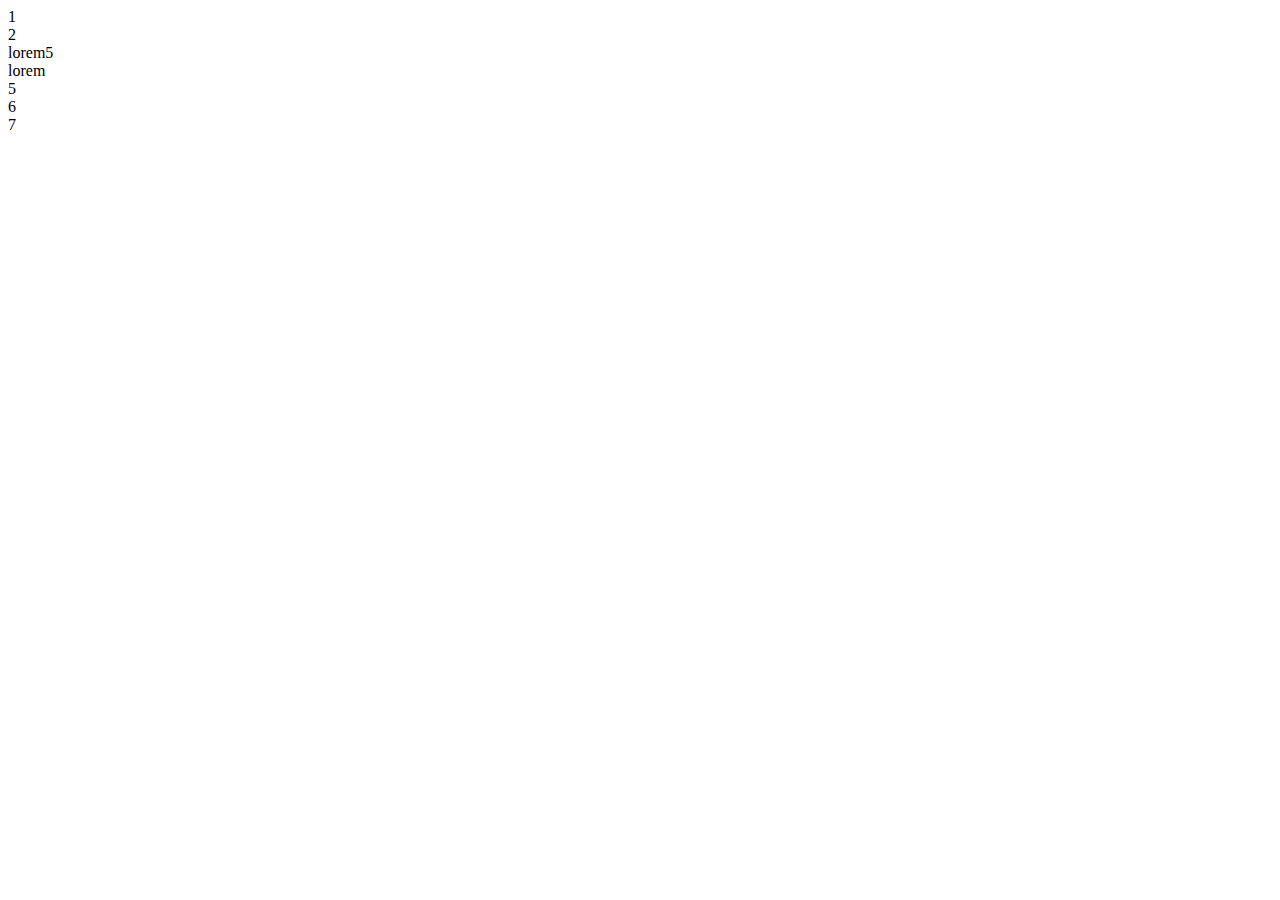
==== grid.html @ 18162899 "grid.html" ====
<!DOCTYPE html>
<html lang="en">
<head>
    <meta charset="UTF-8">
    <meta http-equiv="X-UA-Compatible" content="IE=edge">
    <meta name="viewport" content="width=device-width, initial-scale=1.0">
    <title>Grid</title>
</head>
<body>
    <div class="container">
        <div class="block 1">1</div>
        <div class="block 2">2</div>
        <div class="block 3">lorem5</div>
        <div class="block 4">lorem</div>
        <div class="block 5">5</div>
        <div class="block 6">6</div>
        <div class="block 7">7</div>
    </div>
</body>
</html>
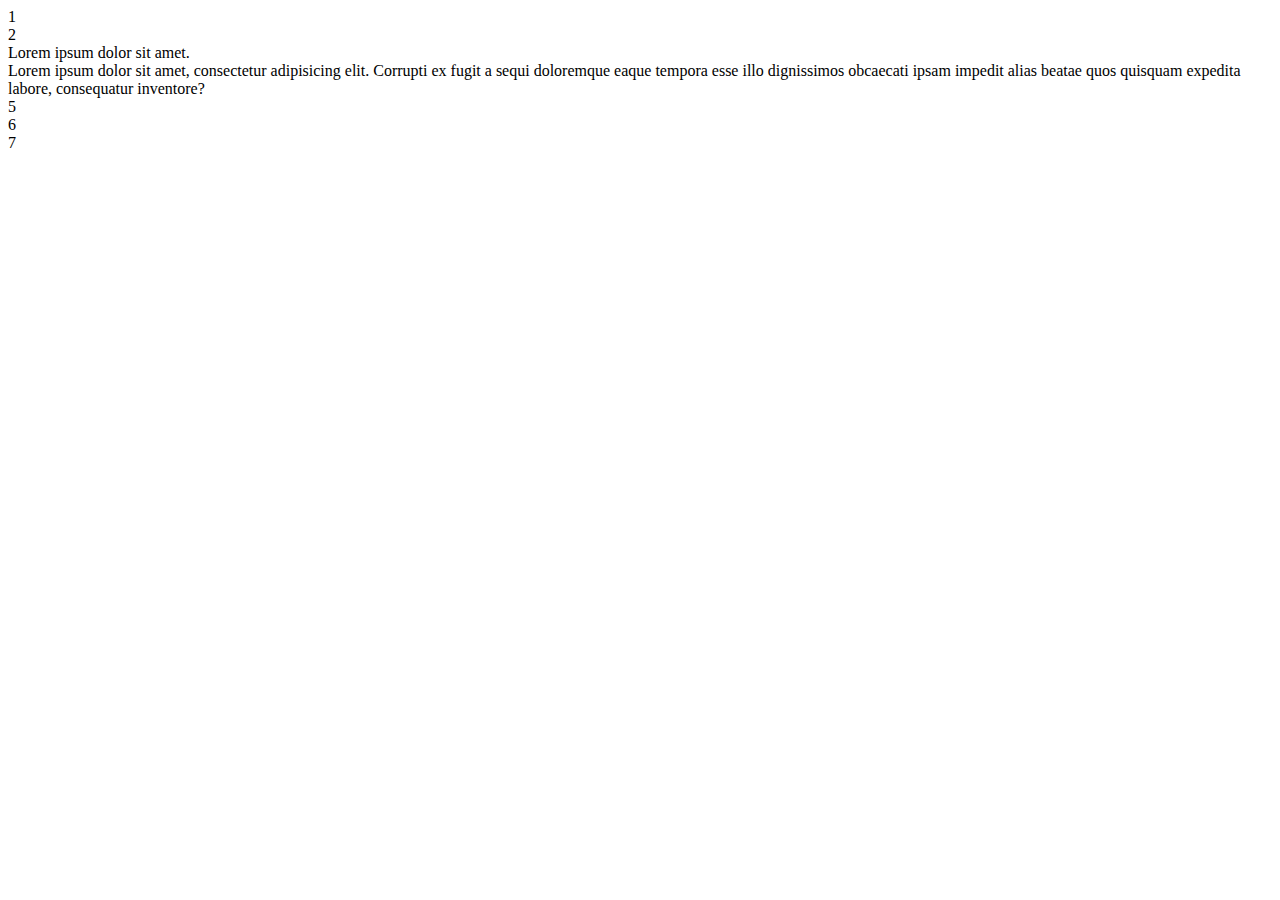
==== commit d37fab65: "lorem" ====
--- a/grid.html
+++ b/grid.html
@@ -10,8 +10,8 @@
     <div class="container">
         <div class="block 1">1</div>
         <div class="block 2">2</div>
-        <div class="block 3">lorem5</div>
-        <div class="block 4">lorem</div>
+        <div class="block 3">Lorem ipsum dolor sit amet.</div>
+        <div class="block 4">Lorem ipsum dolor sit amet, consectetur adipisicing elit. Corrupti ex fugit a sequi doloremque eaque tempora esse illo dignissimos obcaecati ipsam impedit alias beatae quos quisquam expedita labore, consequatur inventore?</div>
         <div class="block 5">5</div>
         <div class="block 6">6</div>
         <div class="block 7">7</div>
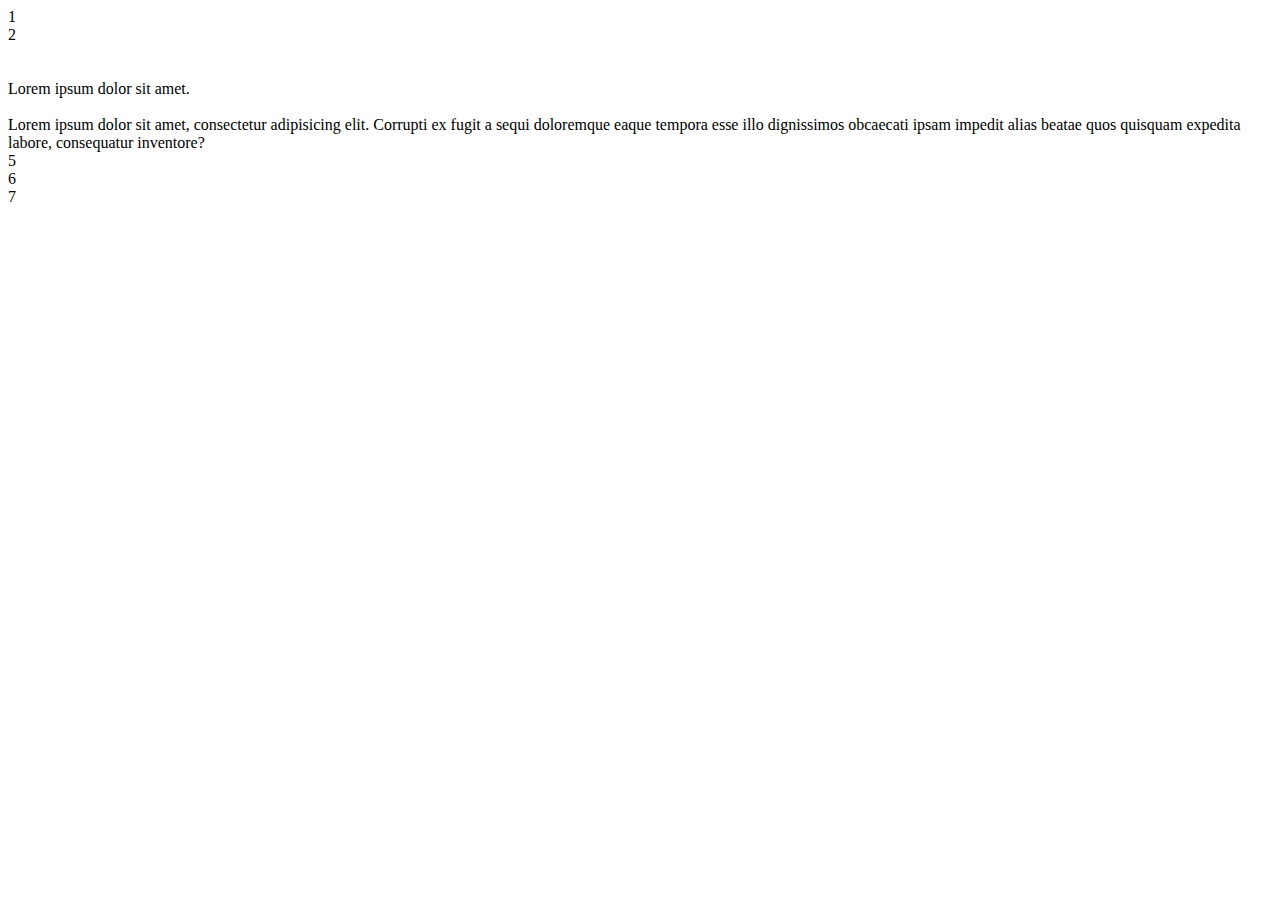
==== commit 4c630315: "linkcss" ====
--- a/grid.html
+++ b/grid.html
@@ -5,6 +5,7 @@
     <meta http-equiv="X-UA-Compatible" content="IE=edge">
     <meta name="viewport" content="width=device-width, initial-scale=1.0">
     <title>Grid</title>
+    <link rel="stylesheet" href="grid.css">
 </head>
 <body>
     <div class="container">
--- a/grid.css
+++ b/grid.css
@@ -0,0 +1,4 @@
+.container {
+  display: grid;
+  grid-template-rows: 2fr 6fr 4fr;
+}
